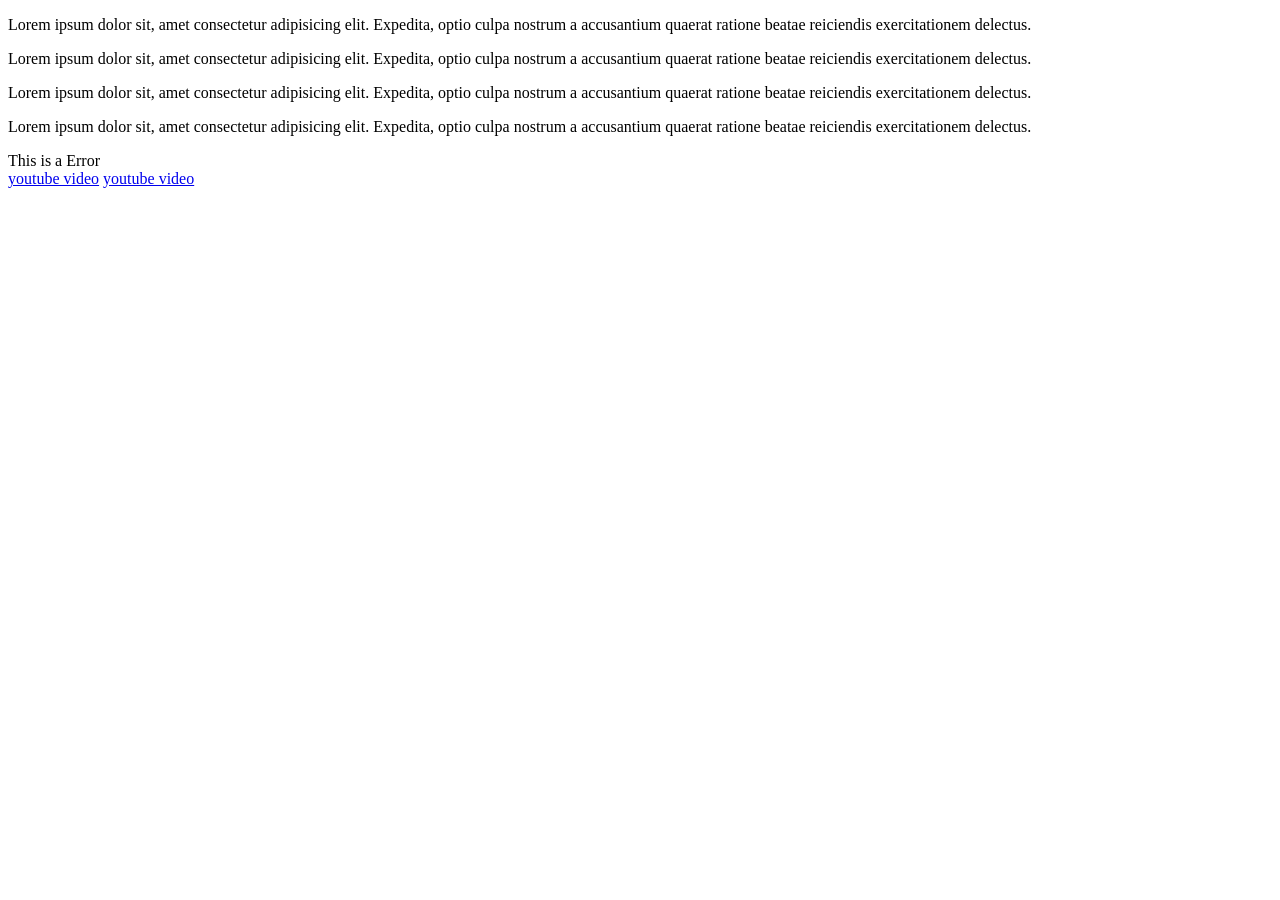
==== video5/index.html @ 5e080729 "video 5 complited" ====
<!DOCTYPE html>
<html lang="en">

<head>
    <meta charset="UTF-8">
    <meta name="viewport" content="width=device-width, initial-scale=1.0">
    <title>THis is class 5</title>
    <link rel="stylesheet" href="style5.css">
</head>

<body>

    <div id="content">
        <p class="error">Lorem ipsum dolor sit, amet consectetur adipisicing elit. Expedita, optio culpa nostrum a accusantium quaerat
            ratione beatae reiciendis exercitationem delectus.</p>

        <p class="success feedback">Lorem ipsum dolor sit, amet consectetur adipisicing elit. Expedita, optio culpa nostrum a accusantium quaerat
            ratione beatae reiciendis exercitationem delectus.</p>

        <p class="success">Lorem ipsum dolor sit, amet consectetur adipisicing elit. Expedita, optio culpa nostrum a accusantium quaerat
            ratione beatae reiciendis exercitationem delectus.</p>

        <p>Lorem ipsum dolor sit, amet consectetur adipisicing elit. Expedita, optio culpa nostrum a accusantium quaerat
            ratione beatae reiciendis exercitationem delectus.</p>
    </div>

    <div class="error"> This is a Error</div>

    <a class="first" href="https://www.youtube.com/watch?v=FHZn6706e3Q&list=PL4cUxeGkcC9ivBf_eKCPIAYXWzLlPAm6G&index=5">youtube video</a>
    <a class="second" href="https://www.youtube.com/watch?v=FHZn6706e3Q&list=PL4cUxeGkcC9ivBf_eKCPIAYXWzLlPAm6G&index=5">youtube video</a>
</body>

</html>
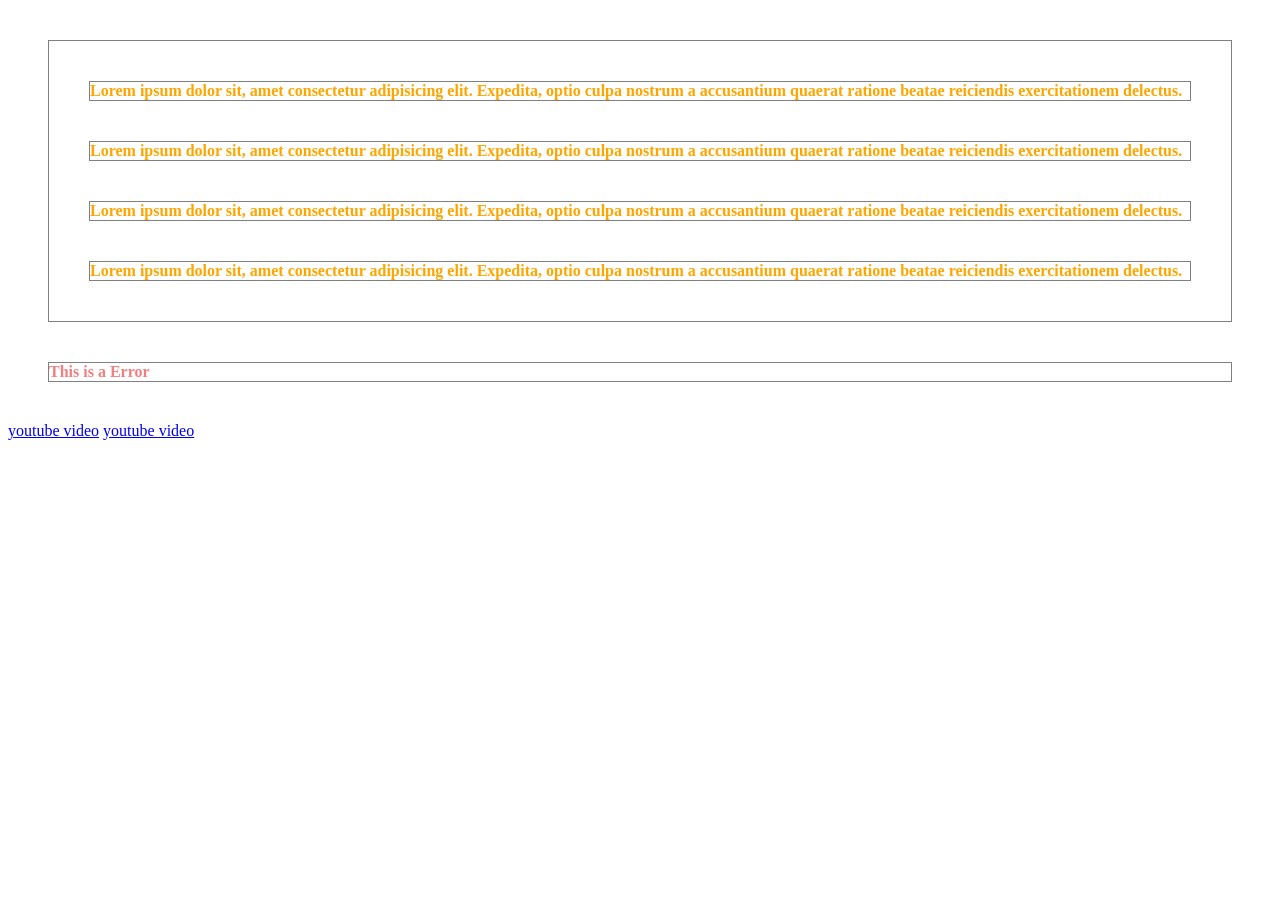
==== commit 43607896: "Class six/ video 6 done, learn HTML symentic elements" ====
--- a/video5/index.html
+++ b/video5/index.html
@@ -5,7 +5,7 @@
     <meta charset="UTF-8">
     <meta name="viewport" content="width=device-width, initial-scale=1.0">
     <title>THis is class 5</title>
-    <link rel="stylesheet" href="style5.css">
+    <link rel="stylesheet" href="style.css">
 </head>
 
 <body>
--- a/video5/style.css
+++ b/video5/style.css
@@ -0,0 +1,16 @@
+
+
+div{
+    color: lightcoral;
+    border:1px solid grey;
+    margin: 40px;
+    font-weight: bold;
+}
+p{
+    border: inherit;
+    margin: inherit;
+    color: crimson;
+}
+p{
+    color: orange;
+}
